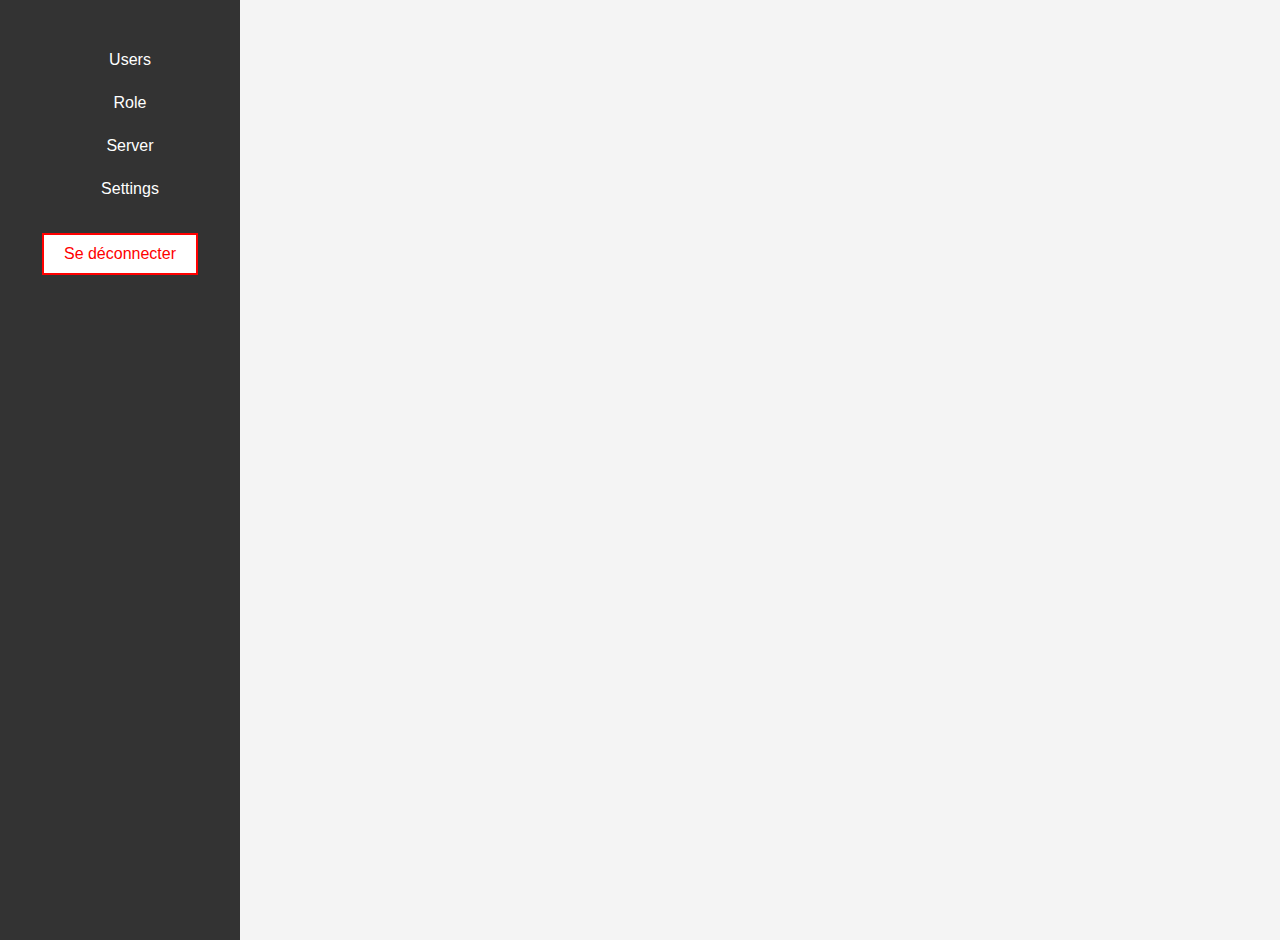
==== public/dashboard.html @ a439e447 "Add files via upload" ====
<!DOCTYPE html>
<html lang="en">
<head>
  <meta charset="UTF-8">
  <meta name="viewport" content="width=device-width, initial-scale=1.0">
  <title>Dashboard - Discord Admin Panel</title>
  <link rel="stylesheet" href="css/styles.css">
</head>
<body>
  <div class="dashboard-container">
    <nav class="sidebar">
      <ul>
        <li class="menu-item" data-section="users">Users</li>
        <li class="menu-item" data-section="roles">Role</li>
        <li class="menu-item" data-section="servers">Server</li>
        <li class="menu-item" data-section="settings">Settings</li>
        <div id="logout" class="logout-button">Se déconnecter</div>
      </ul>
    </nav>
    <main class="content">
      <div id="users" class="section">
        <h2>Users</h2>
        <div id="users-list"></div>
      </div>
      <div id="roles" class="section">
        <h2>Role</h2>
        <div id="roles-list"></div>
      </div>
      <div id="servers" class="section">
        <h2>Server</h2>
        <div id="servers-list"></div>
      </div>
      <div id="settings" class="section">
        <h2>Settings</h2>
        <div id="settings-container"></div>
      </div>
    </main>
  </div>

  <div id="popup" class="popup">
    <div id="popup-content" class="popup-content">
      <h3></h3>
      <button id="confirm" class="confirm">Oui</button>
      <button id="cancel" class="cancel">Non</button>
    </div>
  </div>

  <script src="js/dashboard.js"></script>
</body>
</html>
---- public/css/styles.css ----
body {
  font-family: Arial, sans-serif;
  background-color: #f4f4f4;
  margin: 0;
  padding: 0;
  height: 100vh;
  overflow: hidden;
}

.container {
  width: 80%;
  max-width: 600px;
  margin: 0 auto;
  padding: 20px;
  background: white;
  box-shadow: 0 0 10px rgba(0,0,0,0.1);
  border-radius: 8px;
  text-align: center;
  position: absolute;
  top: 50%;
  left: 50%;
  transform: translate(-50%, -50%);
}

h1 {
  text-align: center;
}

form {
  display: flex;
  flex-direction: column;
}

input, button {
  padding: 10px;
  margin: 5px 0;
  border: 1px solid #ccc;
  border-radius: 4px;
}

button {
  background-color: #28a745;
  color: white;
  cursor: pointer;
  transition: background-color 0.3s ease;
}

button:hover {
  background-color: #218838;
}

.dashboard-container {
  display: flex;
  height: 100vh;
}

.sidebar {
  width: 200px;
  background-color: #333;
  color: white;
  display: flex;
  flex-direction: column;
  align-items: center;
  padding: 20px;
  height: 100vh;
  overflow-y: auto;
}

.sidebar ul {
  list-style-type: none;
  padding: 0;
}

.sidebar .menu-item {
  padding: 10px;
  margin: 5px 0;
  width: 100%;
  text-align: center;
  cursor: pointer;
  transition: background-color 0.3s ease;
}

.sidebar .menu-item:hover {
  background-color: #444;
}

.content {
  flex-grow: 1;
  padding: 20px;
  overflow-y: auto;
}

.section {
  display: none;
}

.section.active {
  display: block;
}

.section input {
  width: 100%;
  padding: 10px;
  margin-bottom: 10px;
}

.item-card {
  background: white;
  border: 1px solid #ccc;
  border-radius: 4px;
  padding: 10px;
  margin: 10px 0;
  box-shadow: 0 0 5px rgba(0,0,0,0.1);
  display: flex;
  justify-content: space-between;
  align-items: center;
}

.server-section {
  margin-bottom: 20px;
}

.server-title {
  background-color: #333;
  color: white;
  padding: 10px;
  margin: 0;
  border-radius: 4px;
  cursor: pointer;
}

.server-content {
  background-color: #f9f9f9;
  padding: 10px;
  border-radius: 0 0 4px 4px;
  display: none;
}

.server-content.active {
  display: block;
}

.search-bar {
  margin-bottom: 10px;
  display: flex;
  align-items: center;
}

.search-bar input {
  flex-grow: 1;
  padding: 5px;
  margin-right: 5px;
  border: 1px solid #ccc;
  border-radius: 4px;
}

.search-bar button {
  padding: 5px;
  border: none;
  background-color: #333;
  color: white;
  border-radius: 4px;
  cursor: pointer;
}

.search-bar button:hover {
  background-color: #444;
}

.action-buttons button {
  padding: 5px 10px;
  margin-left: 5px;
  border: none;
  border-radius: 4px;
  cursor: pointer;
  color: white;
}

.action-buttons .ban-button {
  background-color: #e74c3c;
}

.action-buttons .kick-button {
  background-color: #e67e22;
}

.action-buttons button:hover {
  opacity: 0.8;
}

.popup {
  position: fixed;
  top: 0;
  left: 0;
  width: 100%;
  height: 100%;
  background: rgba(0,0,0,0.5);
  display: flex;
  justify-content: center;
  align-items: center;
  display: none;
}

.popup.active {
  display: flex;
}

.popup-content {
  background: white;
  padding: 20px;
  border-radius: 8px;
  text-align: center;
  max-width: 300px;
  width: 100%;
}

.popup-content h3 {
  margin-bottom: 20px;
}

.popup-content button {
  padding: 10px 20px;
  margin: 5px;
  border: none;
  border-radius: 4px;
  cursor: pointer;
}

.popup-content .confirm {
  background-color: #e74c3c;
  color: white;
}

.popup-content .cancel {
  background-color: #ccc;
  color: black;
}

.console {
  margin-top: 20px;
  padding: 10px;
  background-color: #f0f0f0;
  border: 1px solid #ccc;
  height: 200px;
  overflow-y: scroll;
}

.status-line {
  padding: 5px;
  margin-bottom: 5px;
  border-radius: 3px;
}

.status-line.success {
  background-color: #d4edda;
  color: #155724;
}

.status-line.error {
  background-color: #f8d7da;
  color: #721c24;
}

.action-buttons .delete-button {
  background-color: #dc3545;
  color: white;
}

.action-buttons .rename-button {
  background-color: #007bff;
  color: white;
}

.logout-button {
  border: 2px solid red;
  background-color: white;
  color: red;
  padding: 10px 20px;
  text-align: center;
  cursor: pointer;
  margin-top: 20px;
  display: inline-block;
}

.logout-button:hover {
  background-color: red;
  color: white;
}
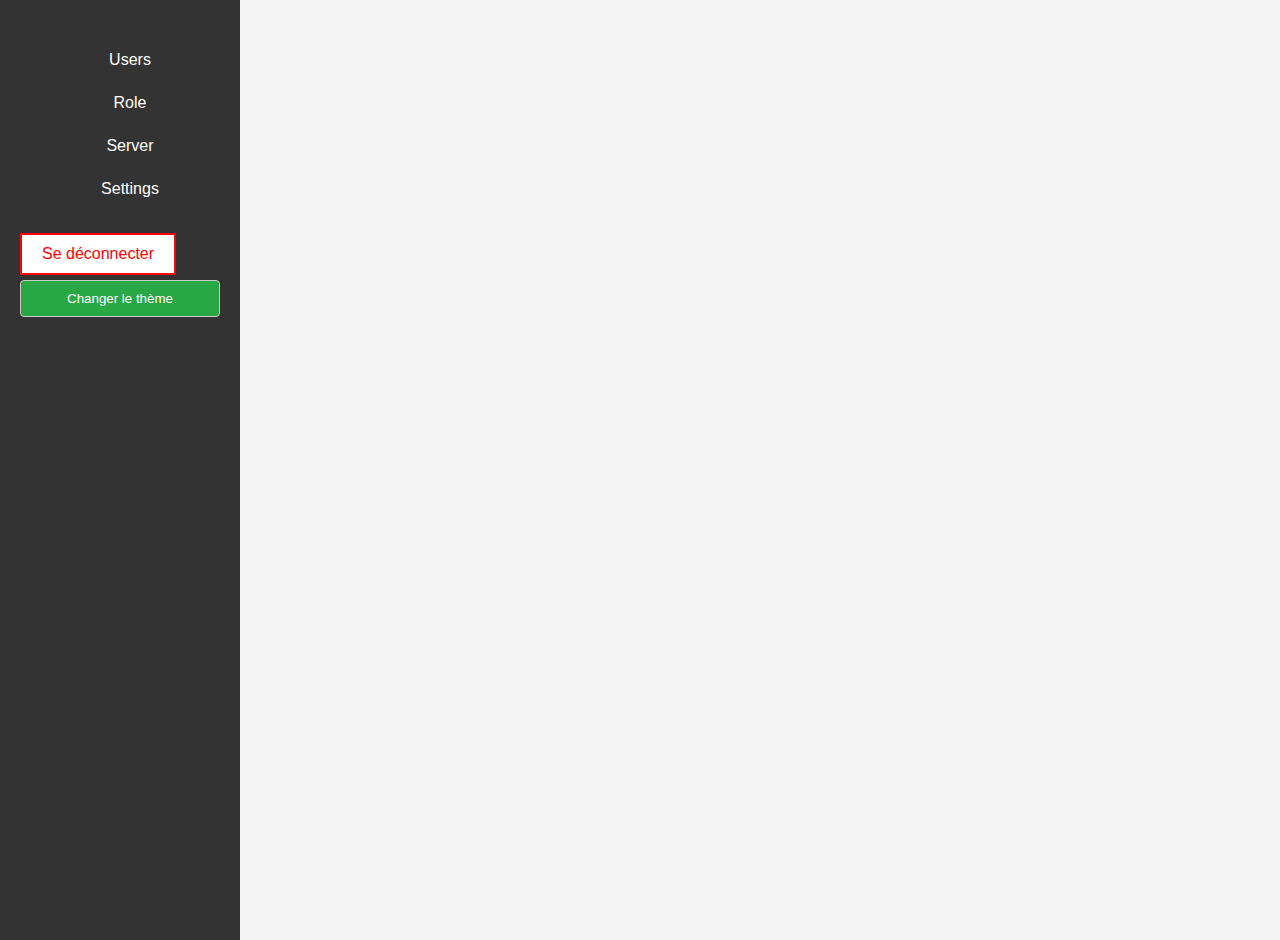
==== commit fde53e6e: "dashboard.html" ====
--- a/public/dashboard.html
+++ b/public/dashboard.html
@@ -15,6 +15,8 @@
         <li class="menu-item" data-section="servers">Server</li>
         <li class="menu-item" data-section="settings">Settings</li>
         <div id="logout" class="logout-button">Se déconnecter</div>
+        <button id="theme-toggle" class="menu-item">Changer le thème</button>
+
       </ul>
     </nav>
     <main class="content">
--- a/public/css/styles.css
+++ b/public/css/styles.css
@@ -287,3 +287,58 @@
   color: white;
 }
 
+body.light-mode {
+  background-color: #f8f9fa;
+  color: #343a40;
+}
+
+body.light-mode .sidebar {
+  background-color: #343a40;
+  color: white;
+}
+
+body.light-mode .menu-item:hover {
+  background-color: #495057;
+}
+
+body.light-mode .main-content {
+  background-color: #f8f9fa;
+}
+
+body.light-mode .item-card {
+  background: white;
+  color: #343a40;
+}
+
+body.light-mode .console {
+  background-color: #f0f0f0;
+  color: #343a40;
+}
+
+body.dark-mode {
+  background-color: #343a40;
+  color: #f8f9fa;
+}
+
+body.dark-mode .sidebar {
+  background-color: #495057;
+  color: #f8f9fa;
+}
+
+body.dark-mode .menu-item:hover {
+  background-color: #6c757d;
+}
+
+body.dark-mode .main-content {
+  background-color: #343a40;
+}
+
+body.dark-mode .item-card {
+  background: #495057;
+  color: #f8f9fa;
+}
+
+body.dark-mode .console {
+  background-color: #6c757d;
+  color: #f8f9fa;
+}
